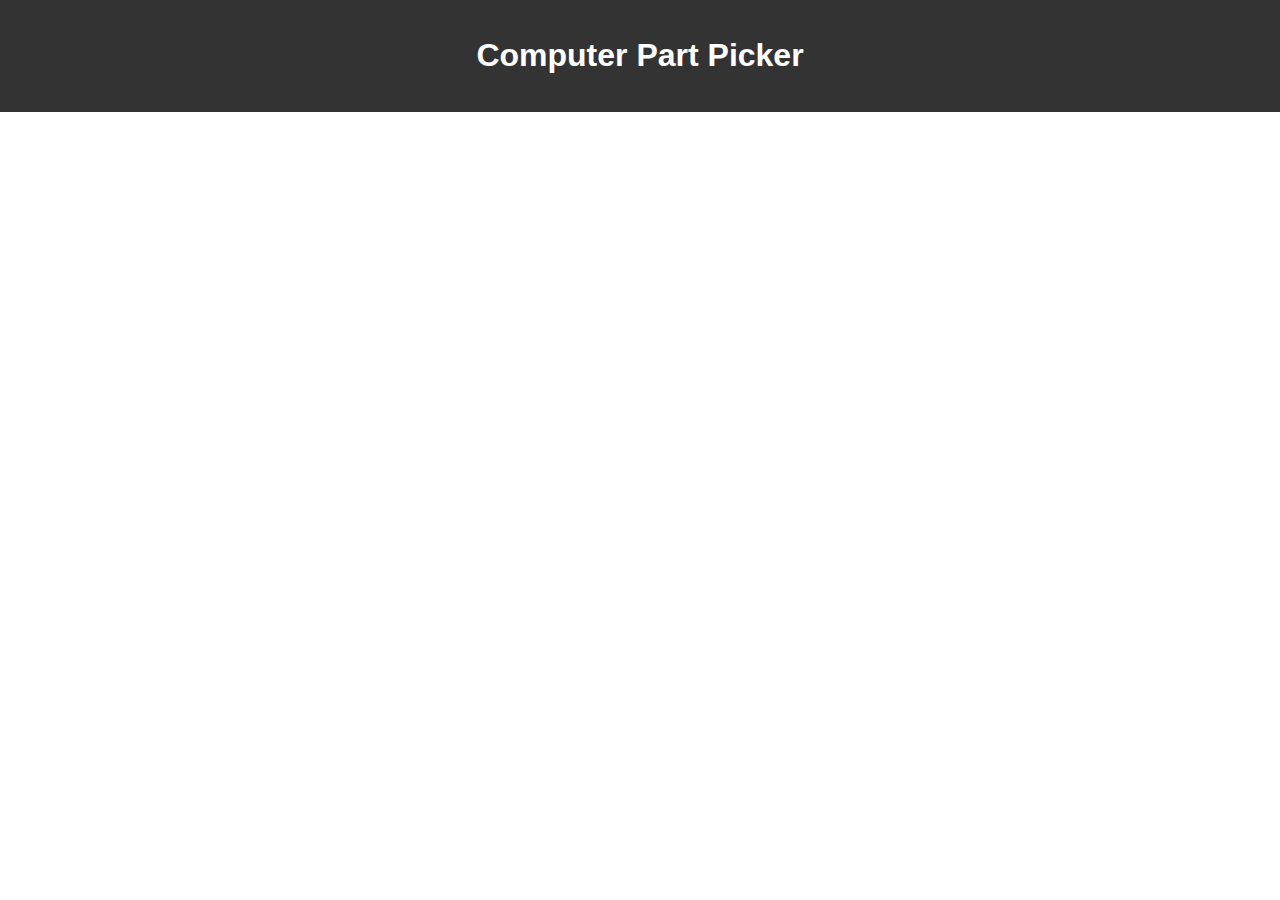
==== index.html @ ab4e72d3 "Add files via upload" ====
<!DOCTYPE html>
<html lang="en">
<head>
    <meta charset="UTF-8">
    <meta name="viewport" content="width=device-width, initial-scale=1.0">
    <title>Part Picker</title>
    <link rel="stylesheet" href="styles.css">
</head>
<body>
    <header>
        <h1>Computer Part Picker</h1>
    </header>
    <main>
        <div id="parts-container"></div>
    </main>
    <script src="script.js"></script>
</body>
</html>
---- styles.css ----
body {
    font-family: Arial, sans-serif;
    margin: 0;
    padding: 0;
}

header {
    background: #333;
    color: #fff;
    padding: 1em;
    text-align: center;
}

main {
    padding: 2em;
}

.part {
    border: 1px solid #ccc;
    padding: 1em;
    margin-bottom: 1em;
    border-radius: 5px;
}
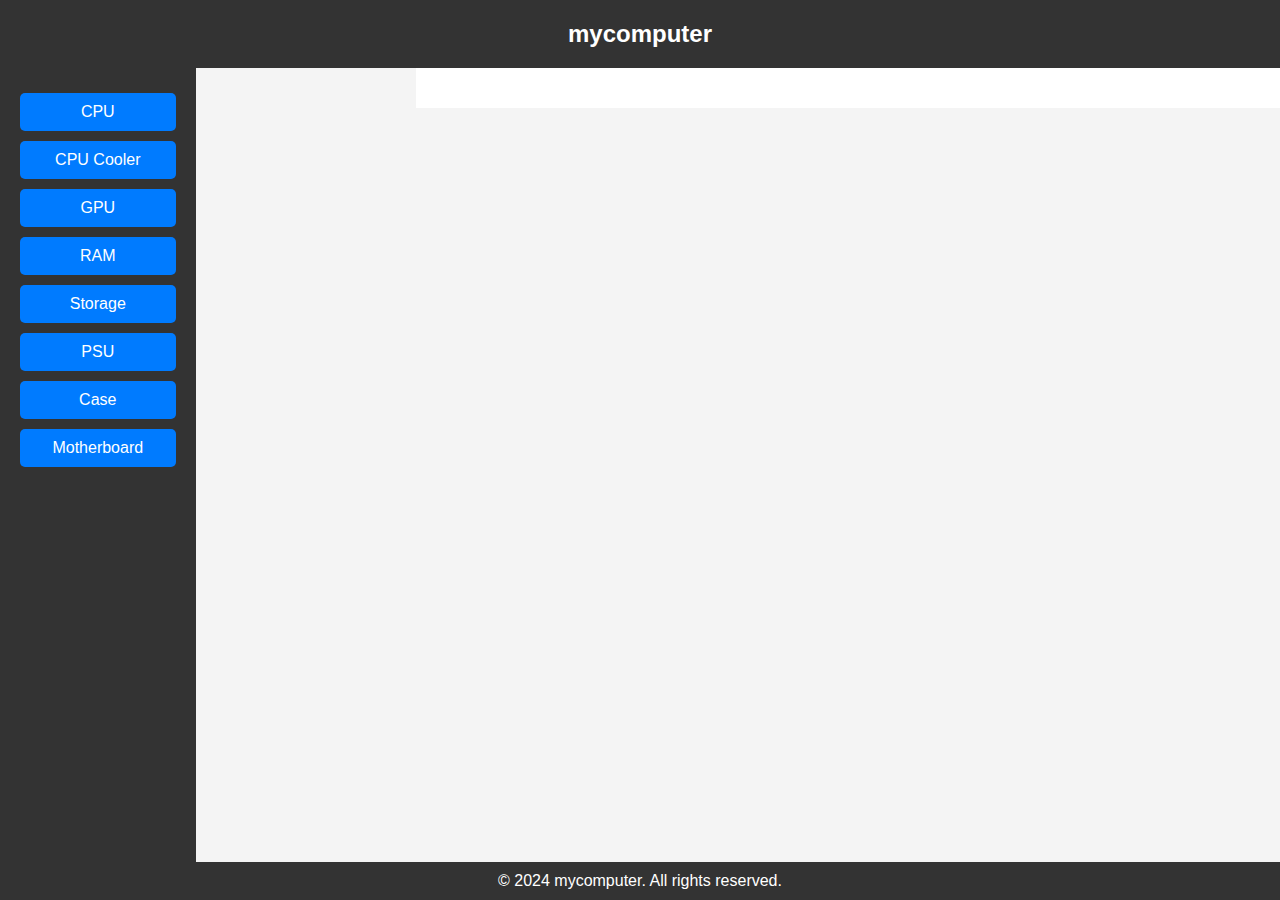
==== commit 5d4ea46b: "Add files via upload" ====
--- a/index.html
+++ b/index.html
@@ -7,12 +7,33 @@
     <link rel="stylesheet" href="styles.css">
 </head>
 <body>
+    <!-- Header Section -->
     <header>
-        <h1>Computer Part Picker</h1>
+        <h1>mycomputer</h1>
     </header>
+    
     <main>
+        <!-- Left side category buttons -->
+        <div id="category-buttons-container">
+            <button class="category-btn" id="cpu-btn">CPU</button>
+            <button class="category-btn" id="cpu-cooler-btn">CPU Cooler</button>
+            <button class="category-btn" id="gpu-btn">GPU</button>
+            <button class="category-btn" id="ram-btn">RAM</button>
+            <button class="category-btn" id="storage-btn">Storage</button>
+            <button class="category-btn" id="psu-btn">PSU</button>
+            <button class="category-btn" id="case-btn">Case</button>
+            <button class="category-btn" id="motherboard-btn">Motherboard</button>
+        </div>
+        
+        <!-- Right side where parts are displayed -->
         <div id="parts-container"></div>
     </main>
+
+    <!-- Footer Section -->
+    <footer>
+        <p>&copy; 2024 mycomputer. All rights reserved.</p>
+    </footer>
+
     <script src="script.js"></script>
 </body>
 </html>
--- a/styles.css
+++ b/styles.css
@@ -1,23 +1,117 @@
+/* Basic Styles */
 body {
     font-family: Arial, sans-serif;
     margin: 0;
     padding: 0;
+    background-color: #f4f4f4;
+    display: flex;
+    flex-direction: column; /* Make the layout flow vertically */
+    min-height: 100vh; /* Make sure the body takes at least the full screen height */
 }
 
 header {
-    background: #333;
+    background-color: #333;
     color: #fff;
-    padding: 1em;
     text-align: center;
+    padding: 20px 0;
+    width: 100%;
 }
 
-main {
-    padding: 2em;
+h1 {
+    margin: 0;
+    font-size: 24px;
 }
 
-.part {
+/* Main content container */
+main {
+    display: flex;
+    flex-grow: 1; /* Allow main content to take the remaining space */
+}
+
+/* Container for the buttons */
+#category-buttons-container {
+    display: flex;
+    flex-direction: column;
+    justify-content: flex-start;
+    align-items: flex-start;
+    padding: 20px;
+    width: 200px; /* Set a fixed width for the button column */
+    background-color: #333;
+}
+
+/* Style for the category buttons */
+.category-btn {
+    background-color: #007BFF;
+    color: white;
+    border: none;
+    padding: 10px 20px;
+    margin: 5px 0; /* Space between buttons */
+    font-size: 16px;
+    cursor: pointer;
+    border-radius: 5px;
+    transition: background-color 0.3s;
+    width: 100%; /* Make buttons stretch across the container */
+}
+
+.category-btn:hover {
+    background-color: #0056b3;
+}
+
+/* Main content area where the parts are displayed */
+#parts-container {
+    padding: 20px;
+    background-color: #fff;
+    margin-left: 220px; /* Create space for the vertical button container */
+    width: calc(100% - 220px); /* Ensure the content takes the remaining width */
+    height: 100%;
+    overflow-y: auto;
+}
+
+/* Table and sheet styling */
+.table-container {
+    display: flex;
+    flex-wrap: wrap;
+    gap: 20px;
+}
+
+.part-sheet {
     border: 1px solid #ccc;
-    padding: 1em;
-    margin-bottom: 1em;
-    border-radius: 5px;
+    padding: 20px;
+    width: 100%;
+    max-width: 500px;
+    background-color: #fff;
+    box-shadow: 0 2px 5px rgba(0, 0, 0, 0.1);
 }
+
+table {
+    width: 100%;
+    border-collapse: collapse;
+    margin-top: 20px;
+}
+
+table, th, td {
+    border: 1px solid #ddd;
+}
+
+th, td {
+    padding: 10px;
+    text-align: left;
+}
+
+th {
+    background-color: #f4f4f4;
+}
+
+footer {
+    background-color: #333;
+    color: #fff;
+    text-align: center;
+    padding: 10px 0;
+    position: relative;
+    bottom: 0;
+    width: 100%;
+}
+
+footer p {
+    margin: 0;
+}
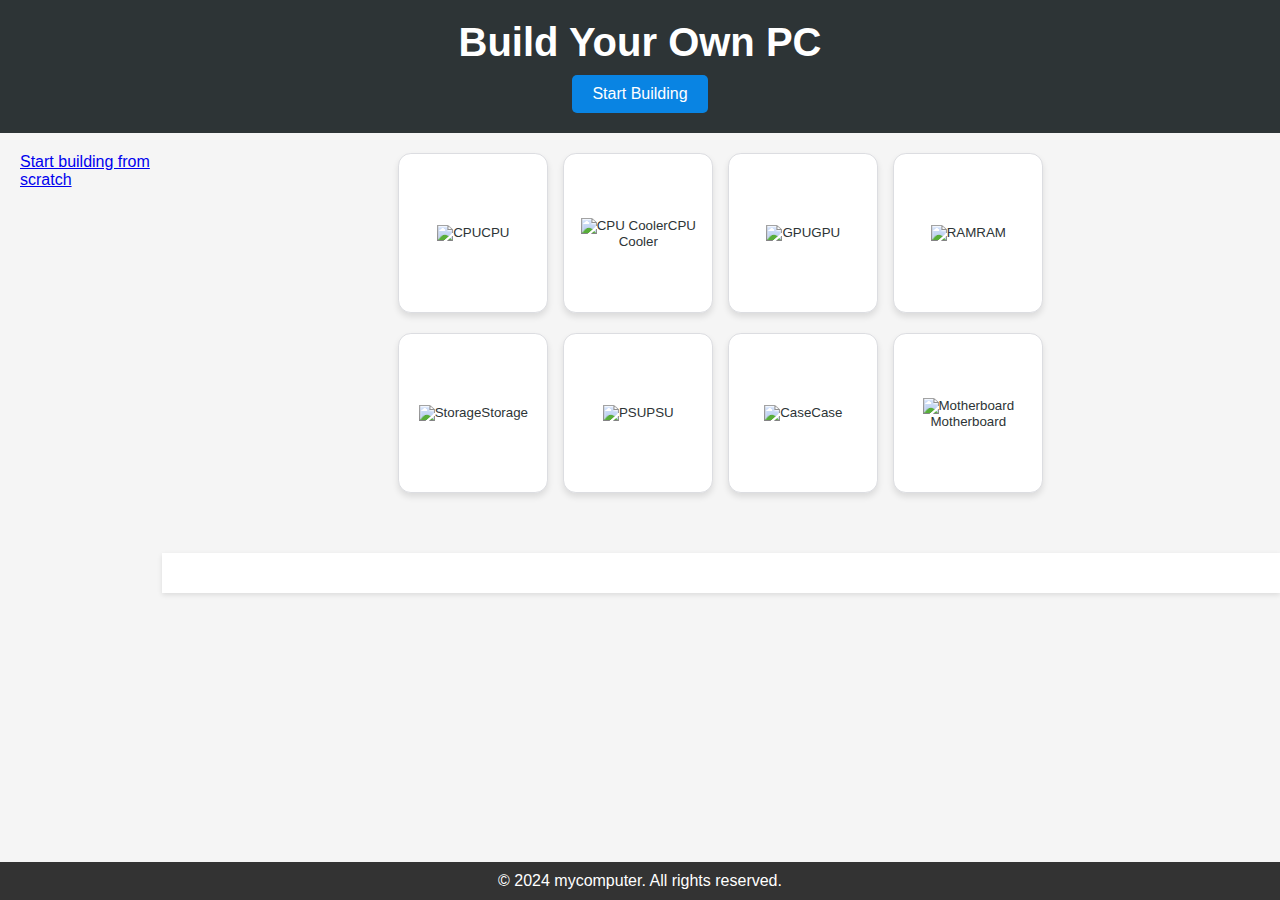
==== commit ad036db2: "Add files via upload" ====
--- a/index.html
+++ b/index.html
@@ -4,36 +4,333 @@
     <meta charset="UTF-8">
     <meta name="viewport" content="width=device-width, initial-scale=1.0">
     <title>Part Picker</title>
-    <link rel="stylesheet" href="styles.css">
+    <style>
+        /* Basic Styles */
+        body {
+            font-family: Arial, sans-serif;
+            margin: 0;
+            padding: 0;
+            background-color: #f5f5f5;
+            display: flex;
+            flex-direction: column; /* Make the layout flow vertically */
+            min-height: 100vh; /* Make sure the body takes at least the full screen height */
+            justify-content: space-between; /* Make sure content takes full height */
+        }
+        
+        .header {
+            text-align: center;
+            background-color: #2d3436;
+            color: #ffffff;
+            padding: 20px 10px;
+        }
+
+        .header h1 {
+            margin: 0;
+            font-size: 2.5rem;
+        }
+
+        .header .btn {
+            margin-top: 10px;
+            display: inline-block;
+            padding: 10px 20px;
+            background-color: #0984e3;
+            color: #ffffff;
+            text-decoration: none;
+            font-size: 1rem;
+            border-radius: 5px;
+            transition: background-color 0.3s;
+        }
+
+        .header .btn:hover {
+            background-color: #74b9ff;
+        }
+        
+        h1 {
+            margin: 0;
+            font-size: 24px;
+        }
+        
+        /* Main content container */
+        main {
+            display: flex;
+            justify-content: center;
+            flex-grow: 1; /* Allow main content to take the remaining space */
+            padding: 20px;
+        }
+
+        .content-wrapper {
+            width: 100%;
+            max-width: 1200px; /* Max width for the content to stay centered */
+            display: flex;
+            flex-direction: column;
+            align-items: center;
+            gap: 40px;
+        }
+
+        #category-buttons-container {
+            display: flex;
+            flex-direction: column;
+            align-items: center;
+            gap: 20px;
+        }
+
+        .category-btn-container {
+            display: grid;
+            grid-template-columns: repeat(4, 1fr); /* 4 columns */
+            gap: 15px;
+            justify-items: center;
+        }
+
+        .category-btn {
+            display: block;
+            text-align: center;
+            background-color: #ffffff;
+            border: 1px solid #dcdde1;
+            border-radius: 0.8rem;
+            overflow: hidden;
+            width: 150px;
+            height: 160px;
+            box-shadow: 0 4px 6px rgba(0, 0, 0, 0.1);
+            transition: transform 0.3s, box-shadow 0.3s;
+            text-decoration: none;
+            color: #2d3436;
+        }
+
+        .category-btn img {
+            width: 80%;
+            object-fit: contain;
+        }
+
+        .category-btn:hover {
+            transform: translateY(-5px);
+            box-shadow: 0 8px 12px rgba(0, 0, 0, 0.2);
+        }
+
+        /* Right side part container */
+        #parts-container {
+            padding: 20px;
+            background-color: #fff;
+            width: 100%;
+            margin-top: 20px;
+            box-shadow: 0 2px 5px rgba(0, 0, 0, 0.1);
+        }
+        
+        /* Table and sheet styling */
+        .table-container {
+            display: flex;
+            flex-wrap: wrap;
+            gap: 20px;
+        }
+        
+        .part-sheet {
+            border: 1px solid #ccc;
+            padding: 20px;
+            width: 100%;
+            max-width: 500px;
+            background-color: #fff;
+            box-shadow: 0 2px 5px rgba(0, 0, 0, 0.1);
+        }
+        
+        table {
+            width: 100%;
+            border-collapse: collapse;
+            margin-top: 20px;
+        }
+        
+        table, th, td {
+            border: 1px solid #ddd;
+        }
+        
+        th, td {
+            padding: 10px;
+            text-align: left;
+        }
+        
+        th {
+            background-color: #f4f4f4;
+        }
+        
+        footer {
+            background-color: #333;
+            color: #fff;
+            text-align: center;
+            padding: 10px 0;
+            position: relative;
+            bottom: 0;
+            width: 100%;
+        }
+        
+        footer p {
+            margin: 0;
+        }
+    </style>
 </head>
 <body>
     <!-- Header Section -->
-    <header>
-        <h1>mycomputer</h1>
+    <header class="header">
+        <h1>Build Your Own PC</h1>
+        <a href="build-your-own.html" class="btn">Start Building</a>
     </header>
     
     <main>
-        <!-- Left side category buttons -->
-        <div id="category-buttons-container">
-            <button class="category-btn" id="cpu-btn">CPU</button>
-            <button class="category-btn" id="cpu-cooler-btn">CPU Cooler</button>
-            <button class="category-btn" id="gpu-btn">GPU</button>
-            <button class="category-btn" id="ram-btn">RAM</button>
-            <button class="category-btn" id="storage-btn">Storage</button>
-            <button class="category-btn" id="psu-btn">PSU</button>
-            <button class="category-btn" id="case-btn">Case</button>
-            <button class="category-btn" id="motherboard-btn">Motherboard</button>
+        <div>
+            <a href="cart.html" class="btn">Start building from scratch</a>
         </div>
-        
-        <!-- Right side where parts are displayed -->
-        <div id="parts-container"></div>
+        <div class="content-wrapper">
+            <!-- Left side category buttons -->
+            <div id="category-buttons-container">
+                <div class="category-btn-container">
+                    <button class="category-btn" id="cpu-btn"><img src="../images/cpu.png" alt="CPU">CPU</button>
+                    <button class="category-btn" id="cpu-cooler-btn"><img src="../images/cpu-cooler.png" alt="CPU Cooler">CPU Cooler</button>
+                    <button class="category-btn" id="gpu-btn"><img src="../images/gpu.png" alt="GPU">GPU</button>
+                    <button class="category-btn" id="ram-btn"><img src="../images/ram.png" alt="RAM">RAM</button>
+                </div>
+                <div class="category-btn-container">
+                    <button class="category-btn" id="storage-btn"><img src="../images/storage.png" alt="Storage">Storage</button>
+                    <button class="category-btn" id="psu-btn"><img src="../images/psu.png" alt="PSU">PSU</button>
+                    <button class="category-btn" id="case-btn"><img src="../images/case.png" alt="Case">Case</button>
+                    <button class="category-btn" id="motherboard-btn"><img src="../images/motherboard.png" alt="Motherboard">Motherboard</button>
+                </div>
+            </div>
+            
+            <!-- Right side where parts are displayed -->
+            <div id="parts-container"></div>
+        </div>
     </main>
-
+    
     <!-- Footer Section -->
     <footer>
         <p>&copy; 2024 mycomputer. All rights reserved.</p>
     </footer>
 
-    <script src="script.js"></script>
+    <script>
+ document.getElementById('cpu-btn').addEventListener('click', function () {
+    window.location.href = 'cpu.php';
+});
+
+document.getElementById('cpu-cooler-btn').addEventListener('click', function () {
+    window.location.href = 'cpu-cooler.php';
+});
+
+document.getElementById('gpu-btn').addEventListener('click', function () {
+    window.location.href = 'gpu.php';
+});
+
+document.getElementById('ram-btn').addEventListener('click', function () {
+    window.location.href = 'ram.php';
+});
+
+document.getElementById('storage-btn').addEventListener('click', function () {
+    window.location.href = 'storage.php';
+});
+
+document.getElementById('psu-btn').addEventListener('click', function () {
+    window.location.href = 'psu.php';
+});
+
+document.getElementById('case-btn').addEventListener('click', function () {
+    window.location.href = 'case.php';
+});
+
+document.getElementById('motherboard-btn').addEventListener('click', function () {
+    window.location.href = 'motherboard.php';
+});
+
+
+        function fetchParts(category) {
+            const partsContainer = document.getElementById('parts-container');
+            partsContainer.innerHTML = '<p>Loading parts...</p>';
+
+            fetch(`../../backend/fetch_parts.php?category=${category}`)
+                .then(response => response.json())
+                .then(data => {
+                    if (data.length > 0) {
+                        let html = `<h2>Parts for ${category}</h2><div class="table-container">`;
+                        
+                        data.forEach(part => {
+                            html += `<div class="part-sheet">
+                                        <h3>${part.name}</h3>
+                                        <table>
+                                            <tr><th>Name</th><td>${part.name}</td></tr>`;
+                            
+                            // Display fields based on category
+                            if (category === 'CPU') {
+                                html += `
+                                    <tr><th>Cores</th><td>${part.core}</td></tr>
+                                    <tr><th>Core Clock</th><td>${part.core_clock}</td></tr>
+                                    <tr><th>Boost Clock</th><td>${part.boost_clock}</td></tr>
+                                    <tr><th>Microarchitecture</th><td>${part.microarchitecture}</td></tr>
+                                    <tr><th>TDP</th><td>${part.tdp}</td></tr>
+                                    <tr><th>iGPU</th><td>${part.igpu}</td></tr>
+                                    <tr><th>Rating</th><td>${part.rating}</td></tr>
+                                    <tr><th>Price</th><td>$${part.price}</td></tr>
+                                    <tr><th>Link</th><td><a href="${part.link}" target="_blank">View More</a></td></tr>
+                                `;
+                            } else if (category === 'RAM') {
+                                html += `
+                                    <tr><th>Generation</th><td>${part.generation}</td></tr>
+                                    <tr><th>Speed</th><td>${part.speed}</td></tr>
+                                    <tr><th>Price</th><td>$${part.price}</td></tr>
+                                    <tr><th>Link</th><td><a href="${part.link}" target="_blank">View More</a></td></tr>
+                                `;
+                            } else if (category === 'GPU') {
+                                html += `
+                                    <tr><th>VRAM</th><td>${part.vram}</td></tr>
+                                    <tr><th>Recommended PSU</th><td>${part.recommended_psu}</td></tr>
+                                    <tr><th>Price</th><td>$${part.price}</td></tr>
+                                    <tr><th>Link</th><td><a href="${part.link}" target="_blank">View More</a></td></tr>
+                                `;
+                            } else if (category === 'Storage') {
+                                html += `
+                                    <tr><th>Read Speed</th><td>${part.read_speed}</td></tr>
+                                    <tr><th>Write Speed</th><td>${part.write_speed}</td></tr>
+                                    <tr><th>Form Factor</th><td>${part.form_factor}</td></tr>
+                                    <tr><th>Price</th><td>$${part.price}</td></tr>
+                                    <tr><th>Link</th><td><a href="${part.link}" target="_blank">View More</a></td></tr>
+                                `;
+                            } else if (category === 'PSU') {
+                                html += `
+                                    <tr><th>Wattage</th><td>${part.wattage}</td></tr>
+                                    <tr><th>Certification</th><td>${part.certification}</td></tr>
+                                    <tr><th>Price</th><td>$${part.price}</td></tr>
+                                    <tr><th>Link</th><td><a href="${part.link}" target="_blank">View More</a></td></tr>
+                                `;
+                            } else if (category === 'Case') {
+                                html += `
+                                    <tr><th>Type</th><td>${part.type}</td></tr>
+                                    <tr><th>Dimensions</th><td>${part.dimensions}</td></tr>
+                                    <tr><th>Price</th><td>$${part.price}</td></tr>
+                                    <tr><th>Link</th><td><a href="${part.link}" target="_blank">View More</a></td></tr>
+                                `;
+                            } else if (category === 'Motherboard') {
+                                html += `
+                                    <tr><th>Socket</th><td>${part.socket}</td></tr>
+                                    <tr><th>Memory Max</th><td>${part.memory_max}</td></tr>
+                                    <tr><th>Memory Slots</th><td>${part.memory_slots}</td></tr>
+                                    <tr><th>Price</th><td>$${part.price}</td></tr>
+                                    <tr><th>Link</th><td><a href="${part.link}" target="_blank">View More</a></td></tr>
+                                `;
+                            } else if (category === 'CPU Cooler') {
+                                html += `
+                                    <tr><th>RPM</th><td>${part.rpm}</td></tr>
+                                    <tr><th>Noise</th><td>${part.noise}</td></tr>
+                                    <tr><th>Price</th><td>$${part.price}</td></tr>
+                                    <tr><th>Link</th><td><a href="${part.link}" target="_blank">View More</a></td></tr>
+                                `;
+                            }
+
+                            html += `</table></div>`;
+                        });
+                        html += '</div>';
+                        partsContainer.innerHTML = html;
+                    } else {
+                        partsContainer.innerHTML = `<p>No parts available in this category.</p>`;
+                    }
+                })
+                .catch(error => {
+                    partsContainer.innerHTML = `<p>Error loading parts: ${error}</p>`;
+                });
+        }
+    </script>
 </body>
 </html>
